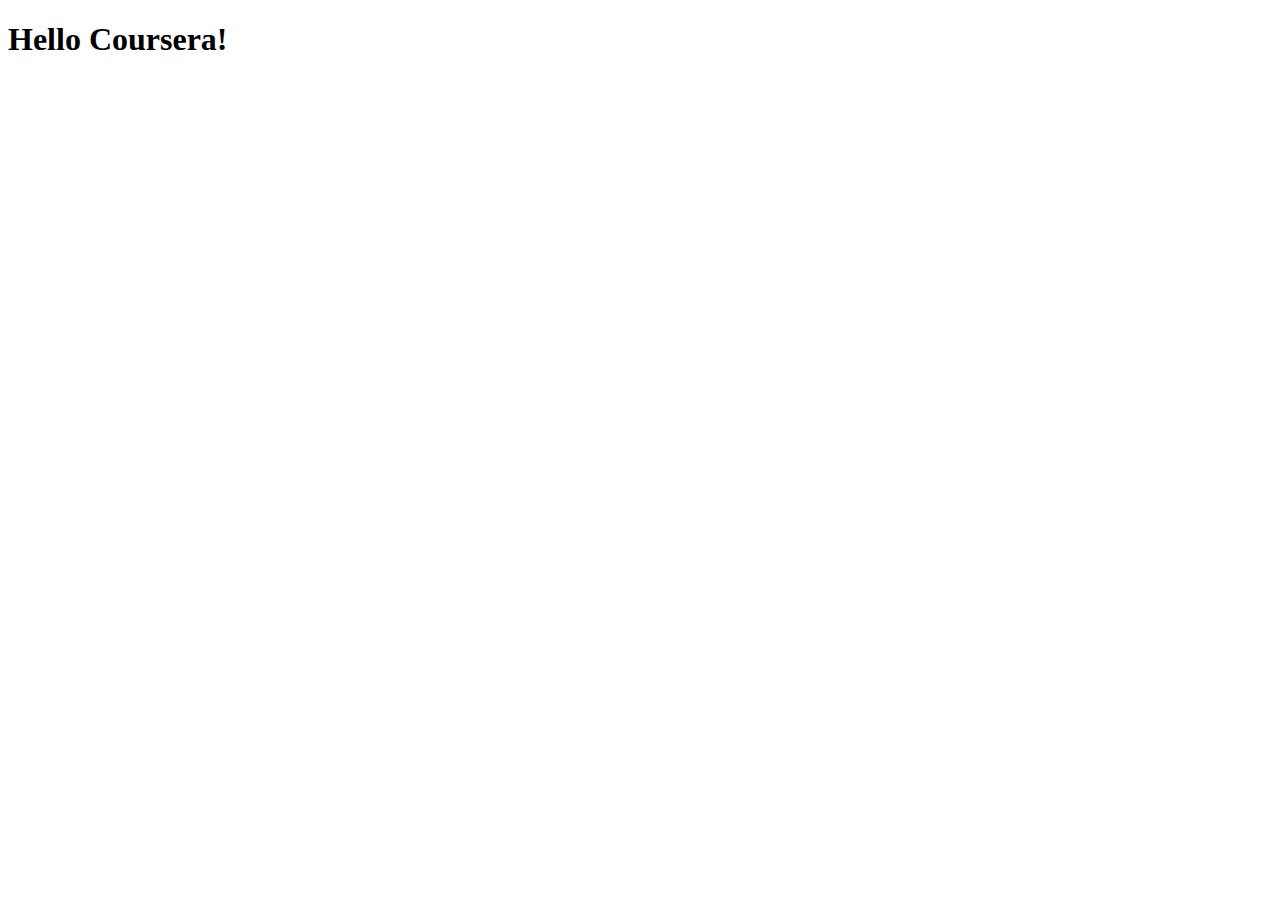
==== index.html @ a03cf76f "My First Page" ====
<!DOCTYPE html>
<html>
<head>
	<meta charset="utf-8">
	<meta name="viewport" content="width=device-width, initial-scale=1">
	<title>Hello Coursera</title>
</head>
<body>
<h1>Hello Coursera!</h1>
</body>
</html>
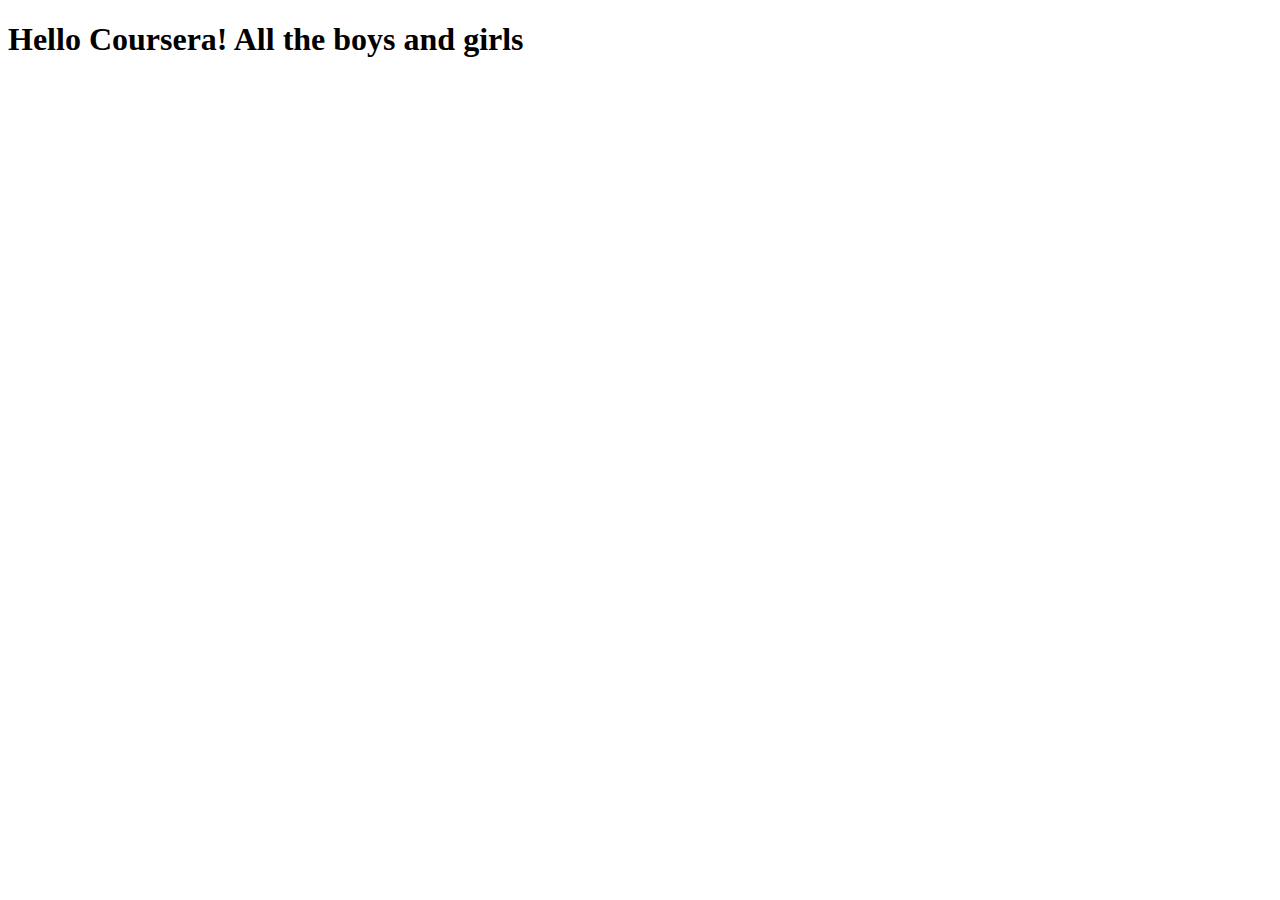
==== commit 2a0f8719: "Another Update" ====
--- a/index.html
+++ b/index.html
@@ -3,9 +3,9 @@
 <head>
 	<meta charset="utf-8">
 	<meta name="viewport" content="width=device-width, initial-scale=1">
-	<title>Hello Coursera</title>
+	<title>Hello Coursera! </title>
 </head>
 <body>
-<h1>Hello Coursera!</h1>
+<h1>Hello Coursera! All the boys and girls</h1>
 </body>
 </html>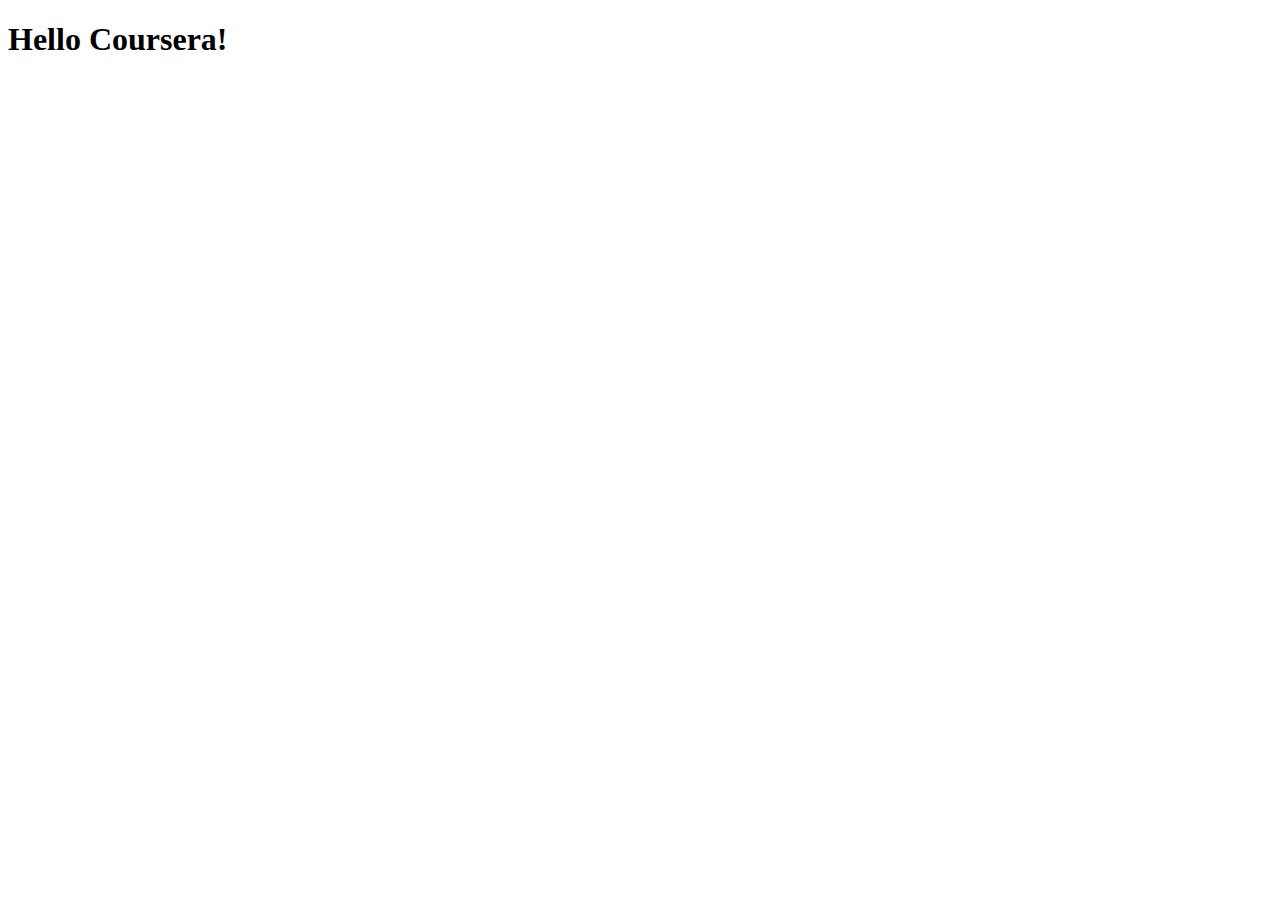
==== commit 416c1151: "update" ====
--- a/index.html
+++ b/index.html
@@ -6,6 +6,6 @@
 	<title>Hello Coursera! </title>
 </head>
 <body>
-<h1>Hello Coursera! All the boys and girls</h1>
+<h1>Hello Coursera!  </h1>
 </body>
 </html>